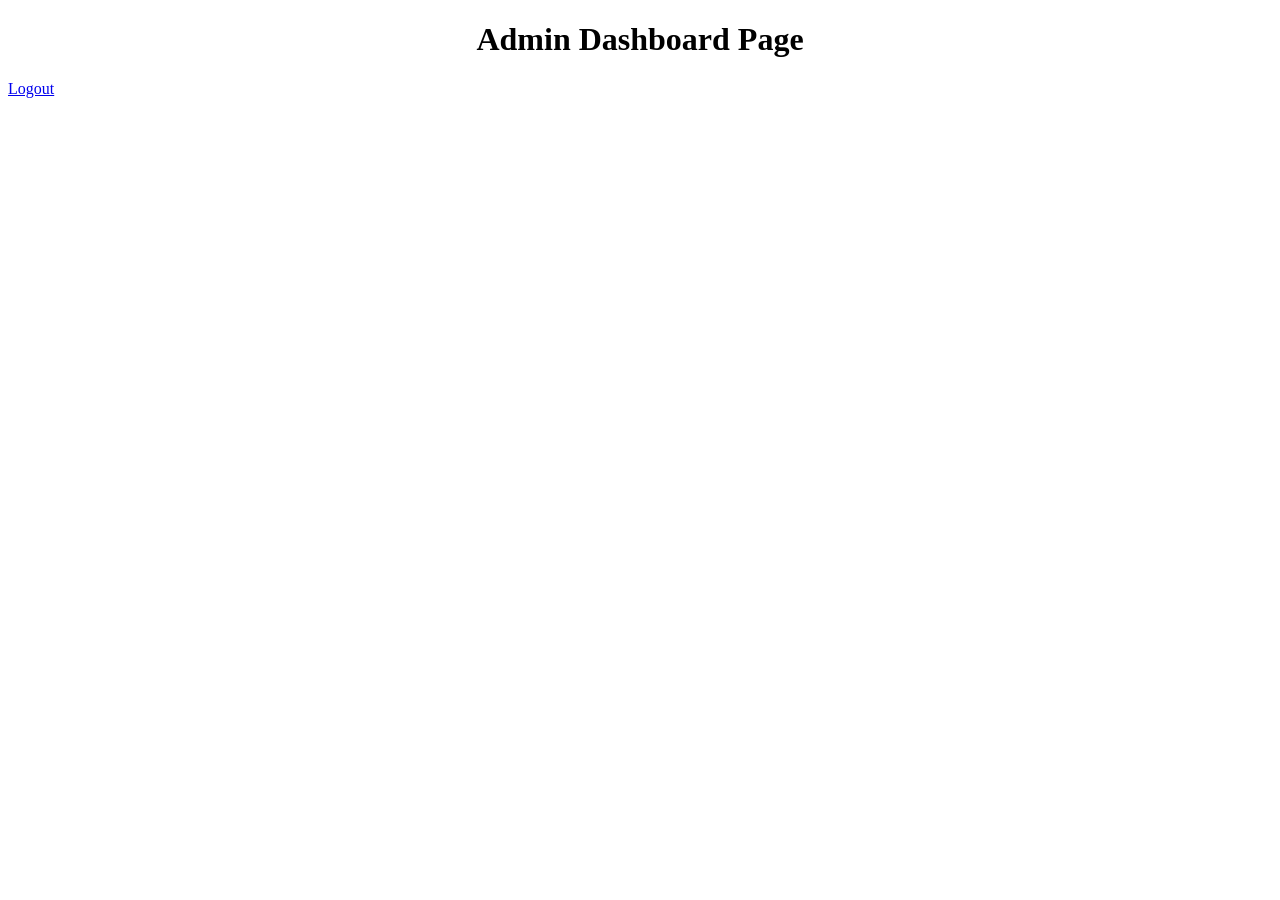
==== src/main/resources/templates/admin/index.html @ 9d591c71 "feat-registration and login" ====
<!DOCTYPE html>
<html lang="en" dir="ltr" xmlns:th="http://www.thymeleaf.org">
<head>
<meta charset="UTF-8">
<title>Dashboard</title>
</head>
<body>
	<h1 style="text-align: center;">Admin Dashboard Page</h1>
	<h2 style="text-align: center;"
		th:text="${'Welcome ' +admin.firstName+' '+admin.lastName}"></h2>
	<a href="/logout">Logout</a>
</body>
</html>
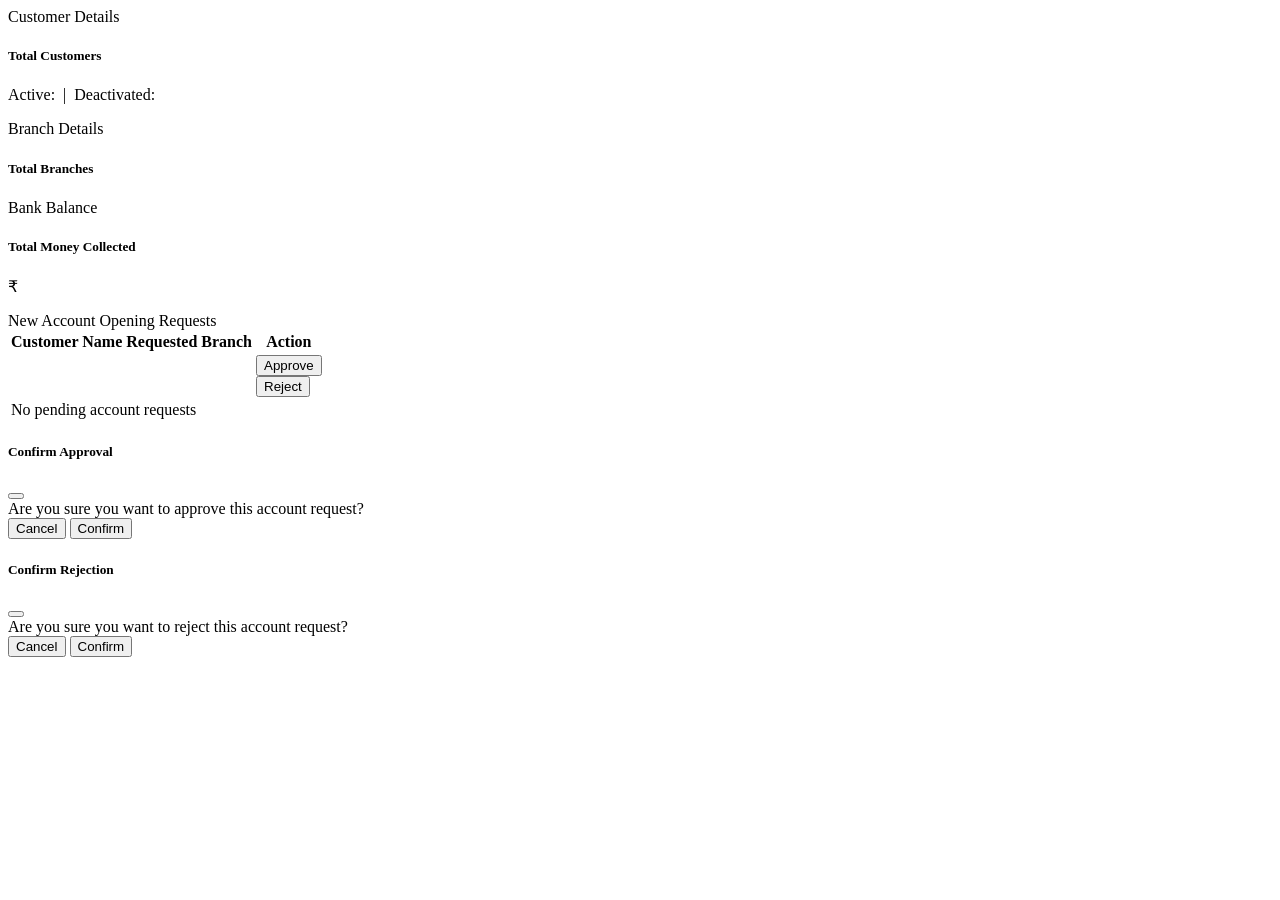
==== commit 0e20ff69: "feat - approve customer request add functionality in admin(bank) panel to show all requests of custo" ====
--- a/src/main/resources/templates/admin/index.html
+++ b/src/main/resources/templates/admin/index.html
@@ -1,13 +1,152 @@
 <!DOCTYPE html>
-<html lang="en" dir="ltr" xmlns:th="http://www.thymeleaf.org">
+<html lang="en" dir="ltr" xmlns:th="http://www.thymeleaf.org"
+	th:replace="~{admin-base :: layout(content=~{::section}, pageTitle='Dashboard')}">
 <head>
 <meta charset="UTF-8">
-<title>Dashboard</title>
+<!-- favi-icon -->
+<link rel="icon" type="image/png" href="/img/fevi-logo-color.png">
+<title>Bank of Magic :: Dashboard</title>
 </head>
 <body>
-	<h1 style="text-align: center;">Admin Dashboard Page</h1>
-	<h2 style="text-align: center;"
-		th:text="${'Welcome ' +admin.firstName+' '+admin.lastName}"></h2>
-	<a href="/logout">Logout</a>
+
+	<section class="main container">
+
+		<!-- Cards Section -->
+		<div class="row mb-4">
+			<!-- Customer Details Card -->
+			<div class="col-md-4 d-flex align-items-stretch">
+				<div class="card text-center w-100">
+					<div class="card-header bg-primary text-white">Customer
+						Details</div>
+					<div class="card-body">
+						<h5 class="card-title">Total Customers</h5>
+						<p class="display-6 fw-bold" th:text="${totalCustomersWithRole1}"></p>
+						<p>
+							Active: <span class="text-success fw-bold"
+								th:text="${activeCustomers}"></span> &nbsp;|&nbsp; Deactivated:
+							<span class="text-danger fw-bold"
+								th:text="${deactivatedCustomers}"></span>
+						</p>
+					</div>
+				</div>
+			</div>
+
+			<!-- Branch Details Card -->
+			<div class="col-md-4 d-flex align-items-stretch">
+				<div class="card text-center w-100">
+					<div class="card-header bg-success text-white">Branch Details</div>
+					<div class="card-body">
+						<h5 class="card-title">Total Branches</h5>
+						<p class="display-6 fw-bold" th:text="${totalBranches}"></p>
+					</div>
+				</div>
+			</div>
+
+			<!-- Bank Money Card -->
+			<div class="col-md-4 d-flex align-items-stretch">
+				<div class="card text-center w-100">
+					<div class="card-header bg-warning text-white">Bank Balance</div>
+					<div class="card-body">
+						<h5 class="card-title">Total Money Collected</h5>
+						<p class="display-6 fw-bold">
+							₹ <span th:text="${totalMoneyCollected}"></span>
+						</p>
+					</div>
+				</div>
+			</div>
+		</div>
+
+		<!-- New Account Requests Table -->
+		<div class="card mt-4">
+			<div class="card-header bg-secondary text-white">New Account
+				Opening Requests</div>
+			<div class="card-body">
+				<table class="table table-hover">
+					<thead>
+						<tr>
+							<th>Customer Name</th>
+							<th>Requested Branch</th>
+							<th>Action</th>
+						</tr>
+					</thead>
+					<tbody>
+						<tr th:each="customer : ${pendingCustomers}">
+							<td><span class="text-primary" style="cursor: pointer;"
+								data-bs-toggle="modal" data-bs-target="#customerDetailsModal"
+								th:text="${customer.firstName + ' ' + customer.lastName}"></span></td>
+							<td th:text="${customer.account.branchName}"></td>
+							<td>
+								<form th:action="@{/admin/approve}" method="post"
+									class="d-inline">
+									<input type="hidden" name="customerId"
+										th:value="${customer.id}" />
+									<button type="submit" class="btn btn-outline-success btn-sm">Approve</button>
+								</form>
+								<form th:action="@{/admin/reject}" method="post"
+									class="d-inline">
+									<input type="hidden" name="customerId"
+										th:value="${customer.id}" />
+									<button type="submit" class="btn btn-outline-danger btn-sm">Reject</button>
+								</form>
+							</td>
+						</tr>
+
+						<!-- Show message if no pending customers -->
+						<tr th:if="${pendingCustomers.size() == 0}">
+							<td colspan="3" class="text-center">No pending account
+								requests</td>
+						</tr>
+
+					</tbody>
+				</table>
+			</div>
+		</div>
+
+		<!-- Approve Confirmation Modal -->
+		<div class="modal fade" id="approveModal" tabindex="-1"
+			aria-labelledby="approveModalLabel" aria-hidden="true">
+			<div class="modal-dialog">
+				<div class="modal-content">
+					<div class="modal-header">
+						<h5 class="modal-title" id="approveModalLabel">Confirm
+							Approval</h5>
+						<button type="button" class="btn-close" data-bs-dismiss="modal"
+							aria-label="Close"></button>
+					</div>
+					<div class="modal-body">Are you sure you want to approve this
+						account request?</div>
+					<div class="modal-footer">
+						<button type="button" class="btn btn-outline-secondary btn-sm"
+							data-bs-dismiss="modal">Cancel</button>
+						<button type="button" class="btn btn-outline-success btn-sm">Confirm</button>
+					</div>
+				</div>
+			</div>
+		</div>
+
+		<!-- Reject Confirmation Modal -->
+		<div class="modal fade" id="rejectModal" tabindex="-1"
+			aria-labelledby="rejectModalLabel" aria-hidden="true">
+			<div class="modal-dialog">
+				<div class="modal-content">
+					<div class="modal-header">
+						<h5 class="modal-title" id="rejectModalLabel">Confirm
+							Rejection</h5>
+						<button type="button" class="btn-close" data-bs-dismiss="modal"
+							aria-label="Close"></button>
+					</div>
+					<div class="modal-body">Are you sure you want to reject this
+						account request?</div>
+					<div class="modal-footer">
+						<button type="button" class="btn btn-outline-secondary btn-sm"
+							data-bs-dismiss="modal">Cancel</button>
+						<button type="button" class="btn btn-outline-danger btn-sm">Confirm</button>
+					</div>
+				</div>
+			</div>
+		</div>
+
+	</section>
+
 </body>
 </html>
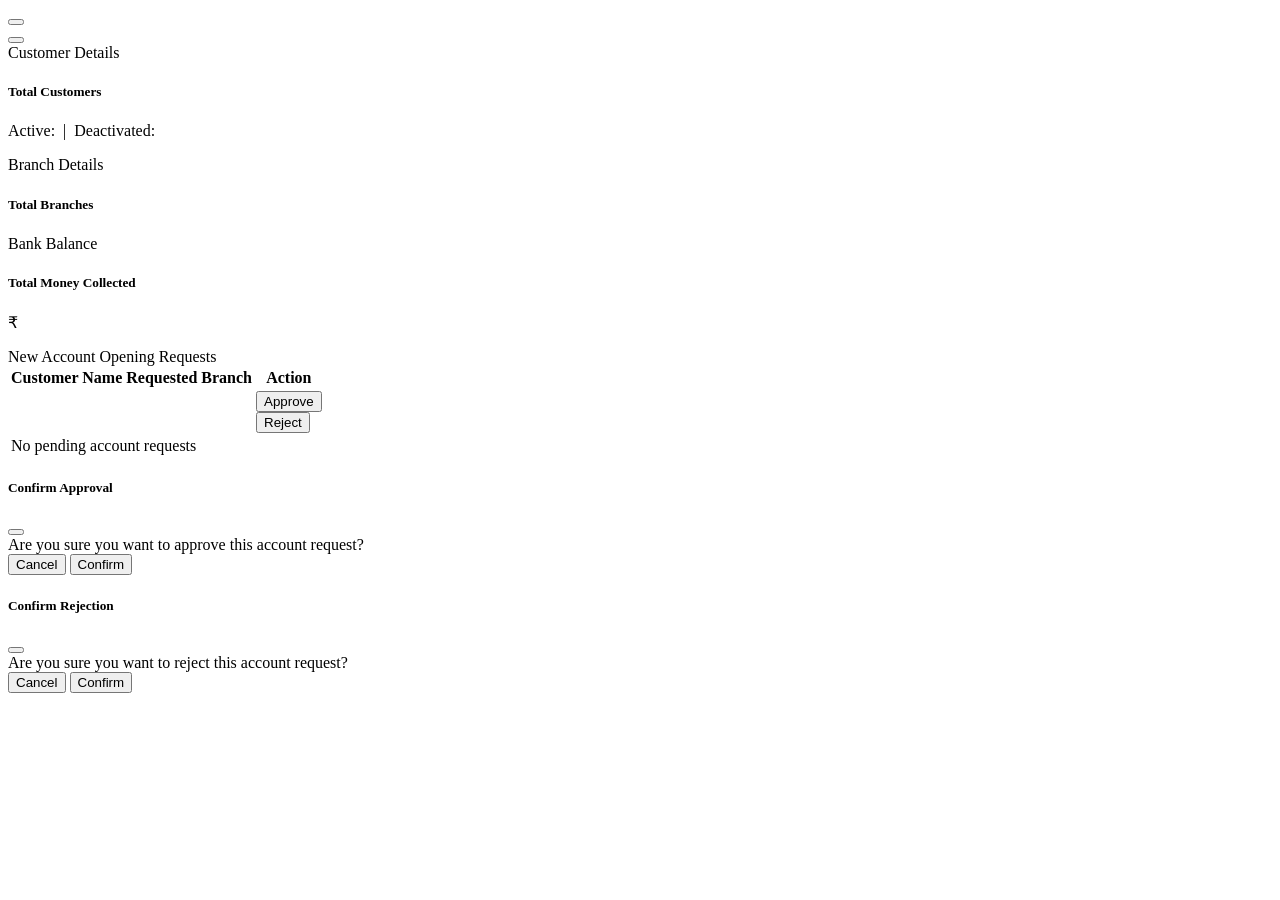
==== commit bcca8b01: "feat - mailing service implementing mailing service in admin panel. when admin approve customer requ" ====
--- a/src/main/resources/templates/admin/index.html
+++ b/src/main/resources/templates/admin/index.html
@@ -11,6 +11,16 @@
 
 	<section class="main container">
 
+<!-- Flash Messages -->
+<div th:if="${successMessage != null}" class="alert alert-success alert-dismissible fade show text-center" role="alert">
+    <span th:text="${successMessage}"></span>
+    <button type="button" class="btn-close" data-bs-dismiss="alert" aria-label="Close"></button>
+</div>
+<div th:if="${errorMessage != null}" class="alert alert-danger alert-dismissible fade show text-center" role="alert">
+    <span th:text="${errorMessage}"></span>
+    <button type="button" class="btn-close" data-bs-dismiss="alert" aria-label="Close"></button>
+</div>
+        
 		<!-- Cards Section -->
 		<div class="row mb-4">
 			<!-- Customer Details Card -->
